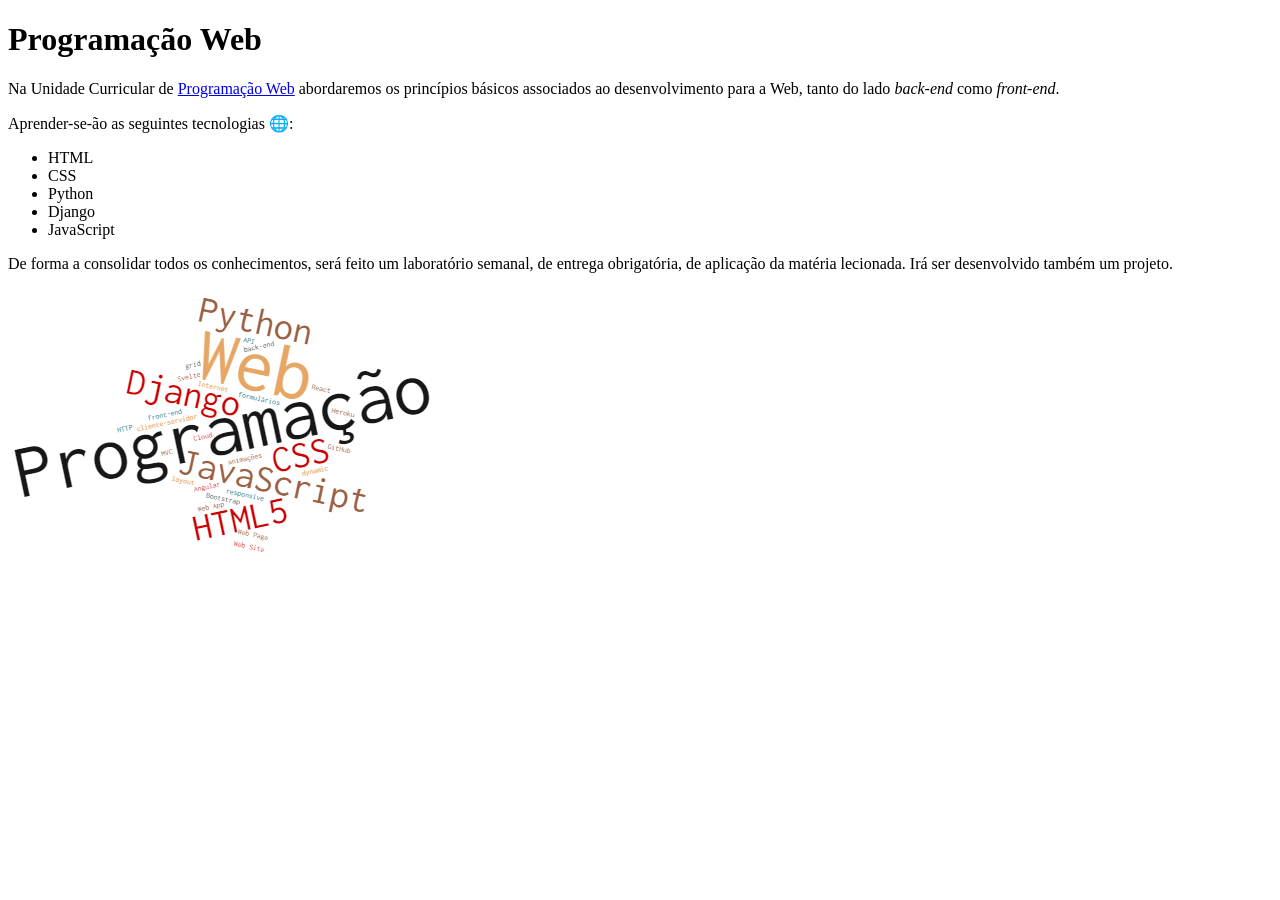
==== index.html @ cb5436fb "3 - pois" ====
<!DOCTYPE html>
<html lang="pt">
<head>
    <meta charset="UTF-8">
    <title>A minha primeira página</title>
</head>
<body>
    <h1> Programação Web</h1>
    <p>Na Unidade Curricular de <a href="https://moodle.ensinolusofona.pt/course/view.php?id=1596">Programação Web</a>
        abordaremos os princípios básicos associados ao desenvolvimento para a Web, tanto do lado <i>back-end</i>
        como <i>front-end</i>.</p>
    <p>Aprender-se-ão as seguintes tecnologias &#127760;:</p>
    <ul>
        <li>HTML</li>
        <li>CSS</li>
        <li>Python</li>
        <li>Django</li>
        <li>JavaScript</li>
    </ul>
    <p>De forma a consolidar todos os conhecimentos, será feito um laboratório semanal, de entrega obrigatória,
        de aplicação da matéria lecionada. Irá ser desenvolvido também um projeto.</p>

    <img src="images/wordcloud.png">
</body>
</html>
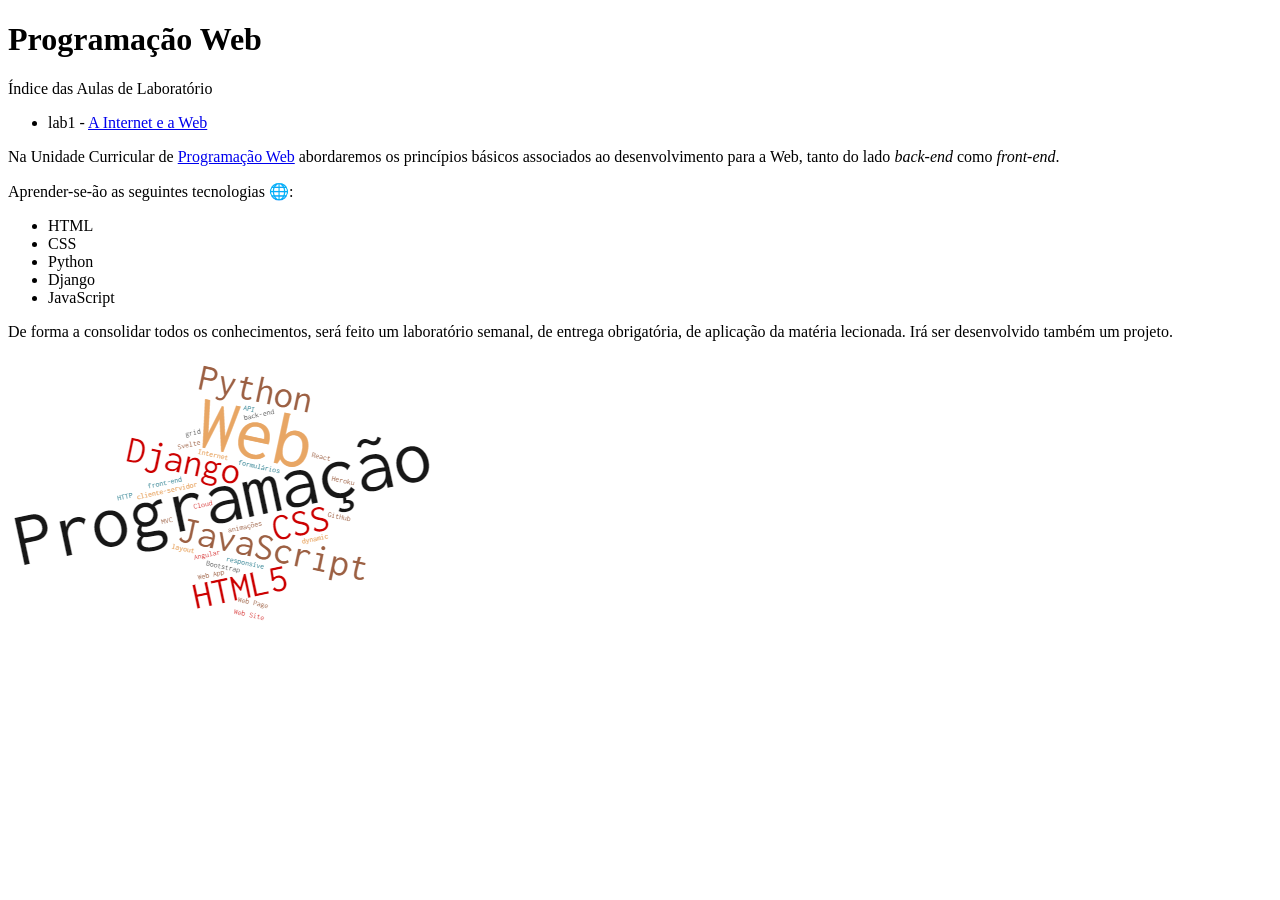
==== commit 0898ec6f: "5 - pois3" ====
--- a/index.html
+++ b/index.html
@@ -6,6 +6,10 @@
 </head>
 <body>
     <h1> Programação Web</h1>
+    <p> Índice das Aulas de Laboratório</p>
+    <ul>
+        <li>lab1 - <a href="report.html">A Internet e a Web</a></li>
+    </ul>
     <p>Na Unidade Curricular de <a href="https://moodle.ensinolusofona.pt/course/view.php?id=1596">Programação Web</a>
         abordaremos os princípios básicos associados ao desenvolvimento para a Web, tanto do lado <i>back-end</i>
         como <i>front-end</i>.</p>
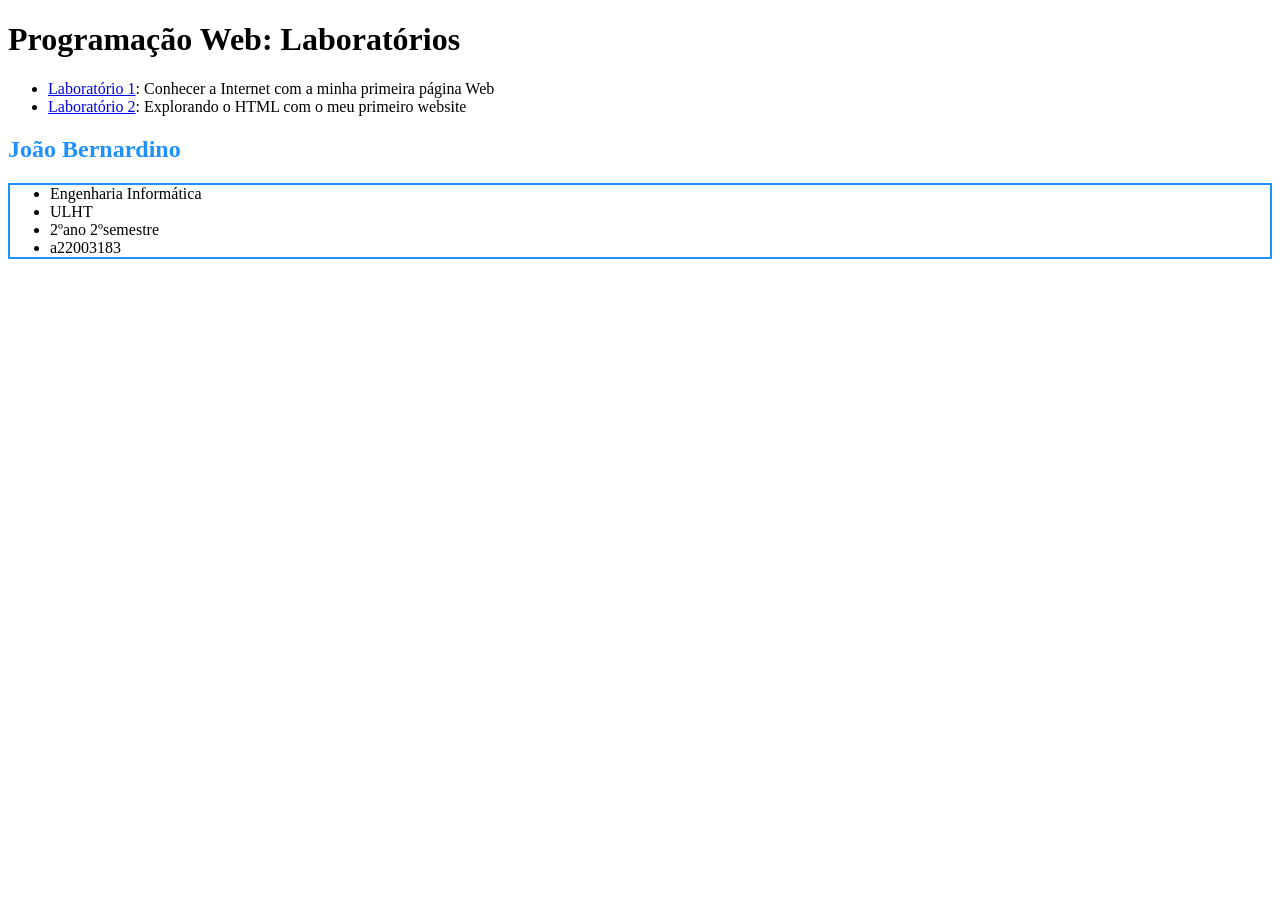
==== commit 9ef9fe40: "lab2" ====
--- a/index.html
+++ b/index.html
@@ -2,28 +2,20 @@
 <html lang="pt">
 <head>
     <meta charset="UTF-8">
-    <title>A minha primeira página</title>
+    <title>PW Labs</title>
 </head>
 <body>
-    <h1> Programação Web</h1>
-    <p> Índice das Aulas de Laboratório</p>
+    <H1>Programação Web: Laboratórios</H1>
     <ul>
-        <li>lab1 - <a href="report.html">A Internet e a Web</a></li>
+        <li><a href="lab1/index.html">Laboratório 1</a>: Conhecer a Internet com a minha primeira página Web</li>
+        <li><a href="lab2/index.html">Laboratório 2</a>: Explorando o HTML com o meu primeiro website</li>
     </ul>
-    <p>Na Unidade Curricular de <a href="https://moodle.ensinolusofona.pt/course/view.php?id=1596">Programação Web</a>
-        abordaremos os princípios básicos associados ao desenvolvimento para a Web, tanto do lado <i>back-end</i>
-        como <i>front-end</i>.</p>
-    <p>Aprender-se-ão as seguintes tecnologias &#127760;:</p>
-    <ul>
-        <li>HTML</li>
-        <li>CSS</li>
-        <li>Python</li>
-        <li>Django</li>
-        <li>JavaScript</li>
+    <h2 style="color:DodgerBLue;">João Bernardino</h2>
+    <ul style="border:2px solid DodgerBlue;">
+        <li>Engenharia Informática</li>
+        <li>ULHT</li>
+        <li>2ºano 2ºsemestre</li>
+        <li>a22003183</li>
     </ul>
-    <p>De forma a consolidar todos os conhecimentos, será feito um laboratório semanal, de entrega obrigatória,
-        de aplicação da matéria lecionada. Irá ser desenvolvido também um projeto.</p>
-
-    <img src="images/wordcloud.png">
 </body>
 </html>
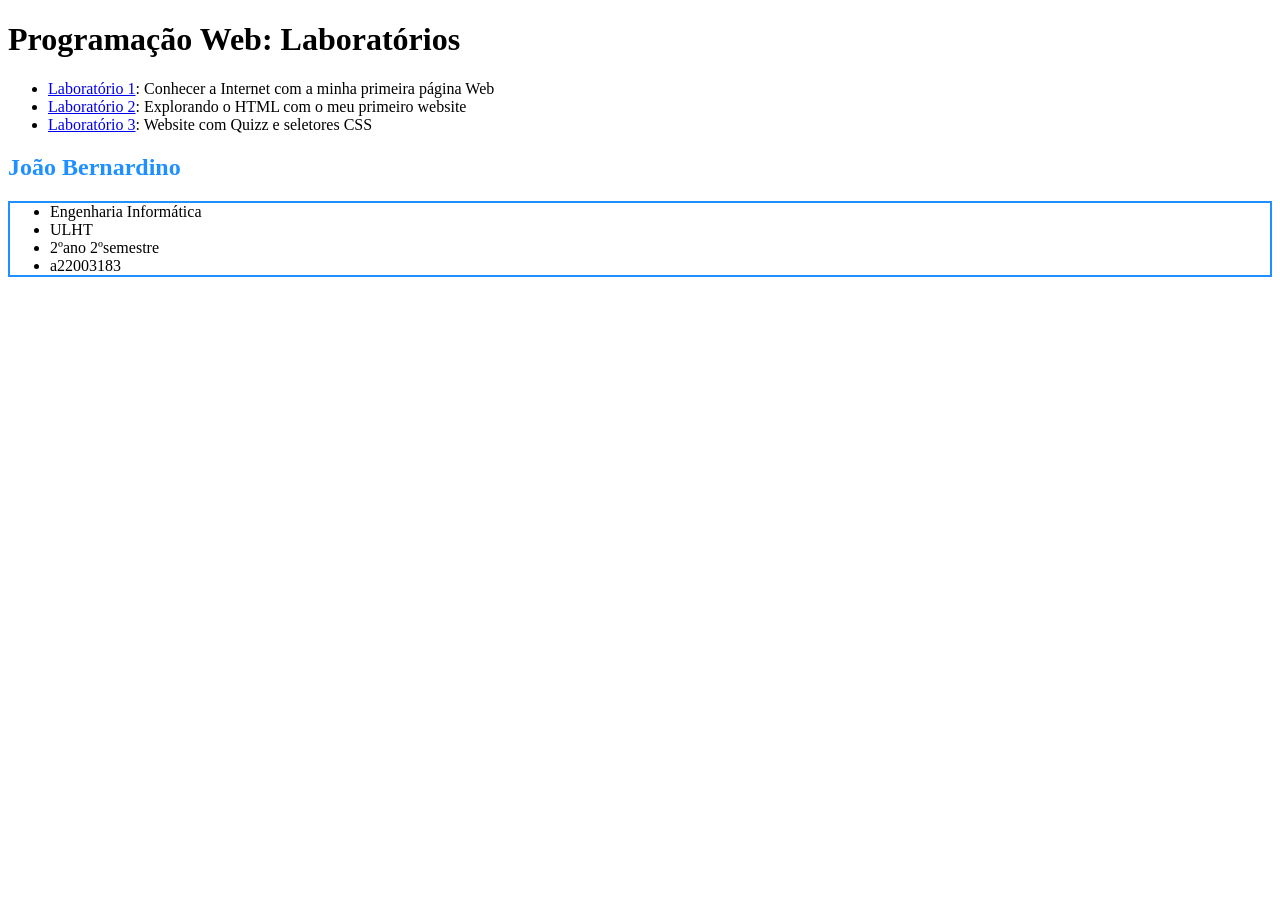
==== commit c2bf2b40: "lab3" ====
--- a/index.html
+++ b/index.html
@@ -9,6 +9,7 @@
     <ul>
         <li><a href="lab1/index.html">Laboratório 1</a>: Conhecer a Internet com a minha primeira página Web</li>
         <li><a href="lab2/index.html">Laboratório 2</a>: Explorando o HTML com o meu primeiro website</li>
+        <li><a href="lab3/index.html">Laboratório 3</a>: Website com Quizz e seletores CSS</li>
     </ul>
     <h2 style="color:DodgerBLue;">João Bernardino</h2>
     <ul style="border:2px solid DodgerBlue;">
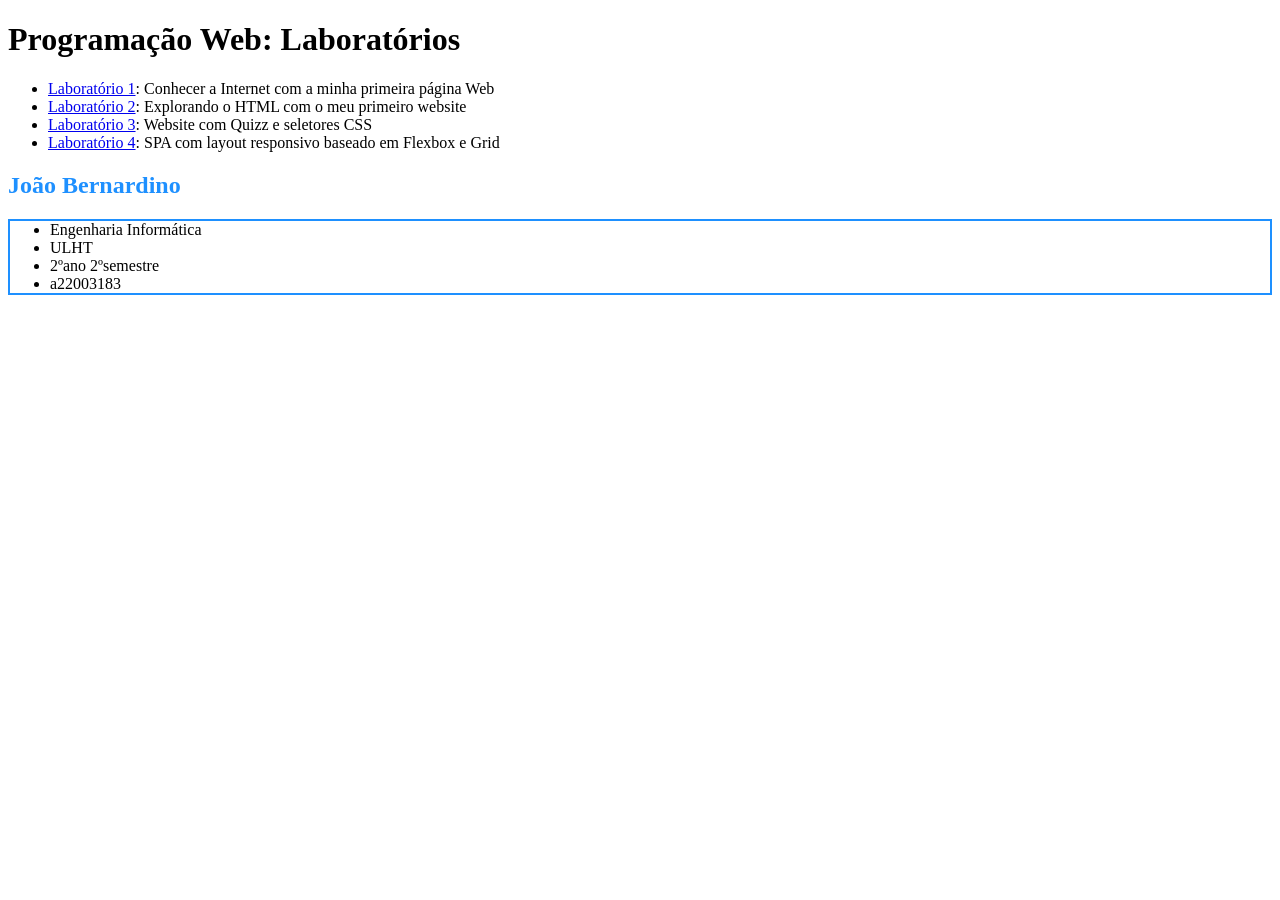
==== commit 9103deeb: "lab4" ====
--- a/index.html
+++ b/index.html
@@ -10,6 +10,7 @@
         <li><a href="lab1/index.html">Laboratório 1</a>: Conhecer a Internet com a minha primeira página Web</li>
         <li><a href="lab2/index.html">Laboratório 2</a>: Explorando o HTML com o meu primeiro website</li>
         <li><a href="lab3/index.html">Laboratório 3</a>: Website com Quizz e seletores CSS</li>
+        <li><a href="lab4/index.html">Laboratório 4</a>: SPA com layout responsivo baseado em Flexbox e Grid</li>
     </ul>
     <h2 style="color:DodgerBLue;">João Bernardino</h2>
     <ul style="border:2px solid DodgerBlue;">
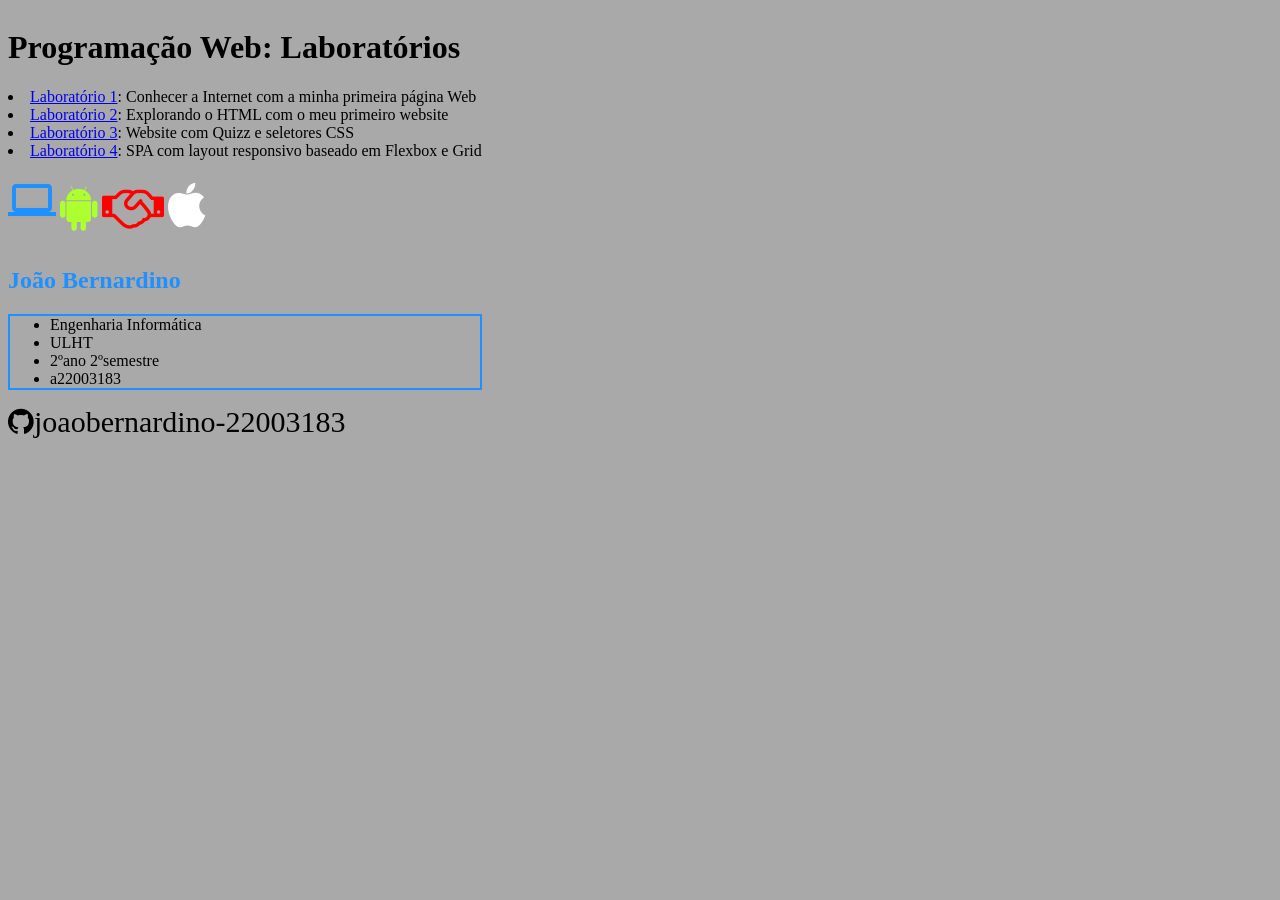
==== commit 518b67a8: "lab4" ====
--- a/index.html
+++ b/index.html
@@ -3,21 +3,42 @@
 <head>
     <meta charset="UTF-8">
     <title>PW Labs</title>
+    <link rel="stylesheet" href="estilos.css">
+    <link href="https://fonts.googleapis.com/icon?family=Material+Icons" rel="stylesheet">
+    <link rel="stylesheet" href="https://cdnjs.cloudflare.com/ajax/libs/font-awesome/4.7.0/css/font-awesome.min.css">
 </head>
+
 <body>
-    <H1>Programação Web: Laboratórios</H1>
-    <ul>
+    <header>
+        <h1>Programação Web: Laboratórios</h1>
+        <div class="item"></div>
+    </header>
+    <nav>
         <li><a href="lab1/index.html">Laboratório 1</a>: Conhecer a Internet com a minha primeira página Web</li>
         <li><a href="lab2/index.html">Laboratório 2</a>: Explorando o HTML com o meu primeiro website</li>
         <li><a href="lab3/index.html">Laboratório 3</a>: Website com Quizz e seletores CSS</li>
         <li><a href="lab4/index.html">Laboratório 4</a>: SPA com layout responsivo baseado em Flexbox e Grid</li>
-    </ul>
-    <h2 style="color:DodgerBLue;">João Bernardino</h2>
-    <ul style="border:2px solid DodgerBlue;">
-        <li>Engenharia Informática</li>
-        <li>ULHT</li>
-        <li>2ºano 2ºsemestre</li>
-        <li>a22003183</li>
-    </ul>
+    </nav>
+    <main>
+        <p>
+            <i class="material-icons" style="font-size:48px;color:dodgerblue">computer</i>
+            <i class="fa fa-android" style="font-size:48px;color:greenyellow"></i>
+            <i class="fa fa-handshake-o" style="font-size:48px;color:red"></i>
+            <i class="fa fa-apple" style="font-size:48px;color:white"></i>
+        </p>
+    </main>
+
+    <footer>
+        <h2 style="color:DodgerBLue;">João Bernardino</h2>
+        <ul style="border:2px solid DodgerBlue;">
+            <li>Engenharia Informática</li>
+            <li>ULHT</li>
+            <li>2ºano 2ºsemestre</li>
+            <li>a22003183</li>
+        </ul>
+        <i class="fa fa-github" style="font-size:30px;color:black">joaobernardino-22003183</i>
+    </footer>
 </body>
+
+
 </html>
--- a/estilos.css
+++ b/estilos.css
@@ -0,0 +1,16 @@
+*{background-color: darkgrey}
+
+@media (min-width:601px) {
+
+    body{
+        display: grid;
+        width: auto;
+        height: auto;
+
+        grid-template-rows: max-content;
+        grid-template-columns: max-content;
+
+        grid-template-areas:
+              'header''nav''footer';
+  }
+}
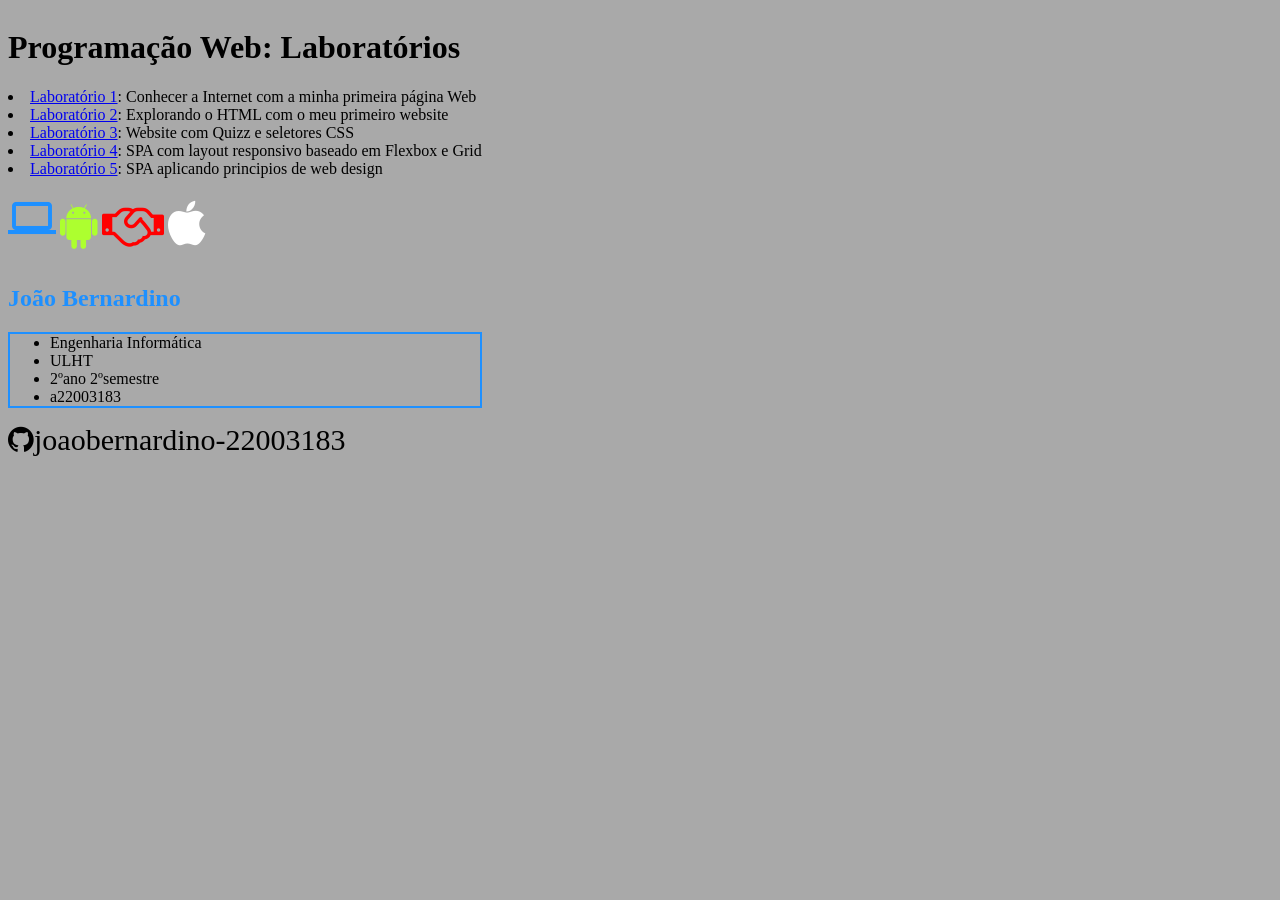
==== commit 2a8d6a0d: "lab5" ====
--- a/index.html
+++ b/index.html
@@ -18,6 +18,7 @@
         <li><a href="lab2/index.html">Laboratório 2</a>: Explorando o HTML com o meu primeiro website</li>
         <li><a href="lab3/index.html">Laboratório 3</a>: Website com Quizz e seletores CSS</li>
         <li><a href="lab4/index.html">Laboratório 4</a>: SPA com layout responsivo baseado em Flexbox e Grid</li>
+        <li><a href="lab5/index.html">Laboratório 5</a>: SPA aplicando principios de web design</li>
     </nav>
     <main>
         <p>
--- a/estilos.css
+++ b/estilos.css
@@ -13,4 +13,5 @@
         grid-template-areas:
               'header''nav''footer';
   }
-}+}
+
